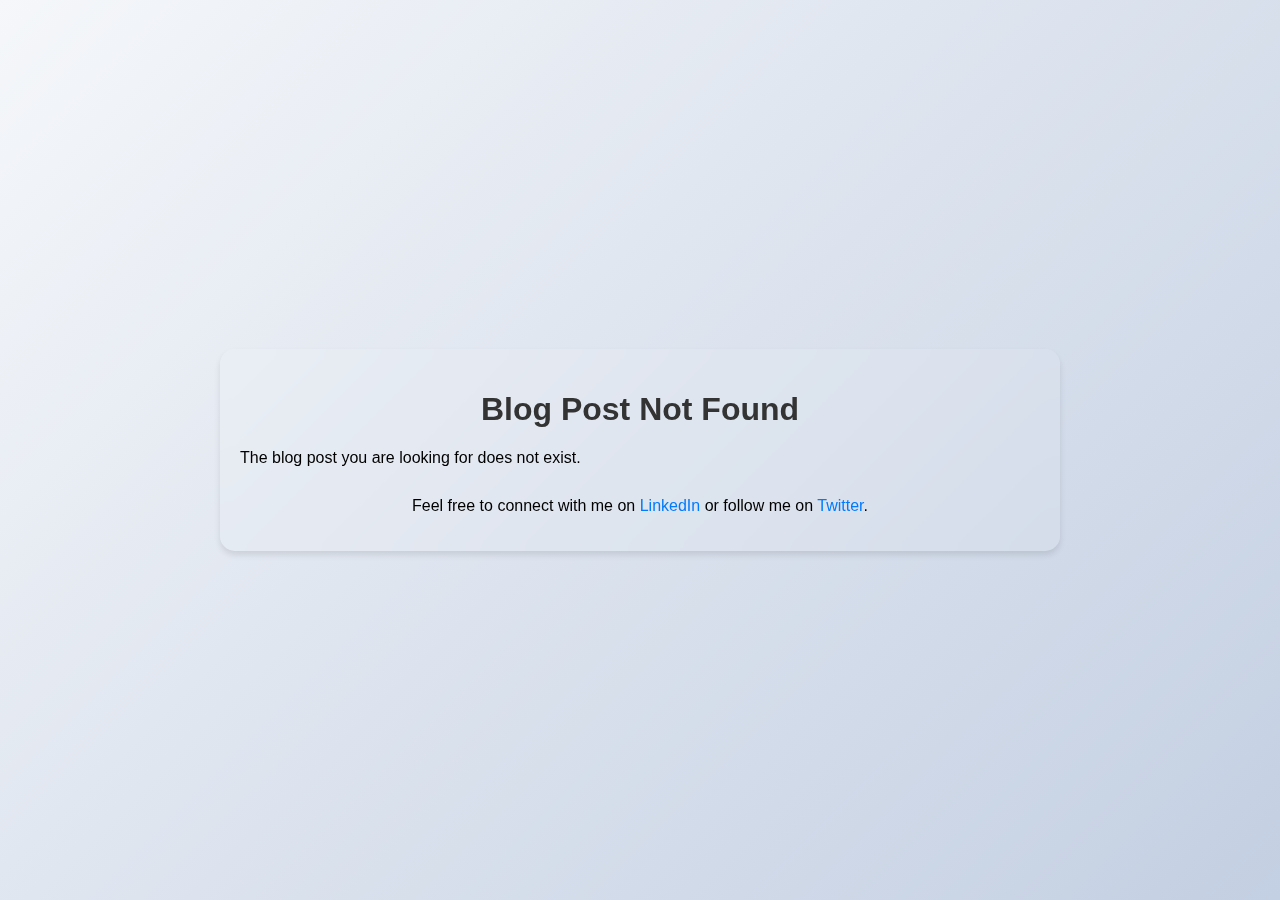
==== blog.html @ 8b7a48d5 "First Commit" ====
<!DOCTYPE html>
<html lang="en">
  <head>
    <meta charset="UTF-8" />
    <meta name="viewport" content="width=device-width, initial-scale=1.0" />
    <title>Blog Post</title>
    <link rel="stylesheet" href="styles.css" />
  </head>
  <body>
    <div class="container">
      <h1 id="blog-title">Blog Post Title</h1>
      <div class="content" id="blog-content"></div>
      <div class="contact-info">
        <p>
          Feel free to connect with me on
          <a href="https://www.linkedin.com/in/muneeralam">LinkedIn</a> or
          follow me on <a href="https://twitter.com/muneeralam">Twitter</a>.
        </p>
      </div>
    </div>
    <script src="blog.js"></script>
  </body>
</html>
---- styles.css ----
body {
  font-family: Arial, sans-serif;
  margin: 0;
  padding: 0;
  display: flex;
  justify-content: center;
  align-items: center;
  height: 100vh;
  background: linear-gradient(135deg, #f5f7fa, #c3cfe2);
  overflow: hidden;
}

.container {
  background: rgba(255, 255, 255, 0.1);
  border-radius: 15px;
  backdrop-filter: blur(10px);
  padding: 20px;
  max-width: 800px;
  width: 90%;
  box-shadow: 0 4px 6px rgba(0, 0, 0, 0.1);
  overflow-y: auto;
  max-height: 90vh;
}

h1 {
  text-align: center;
  color: #333;
}

.content {
  margin-top: 20px;
}

.contact-info {
  margin-top: 30px;
  text-align: center;
}

.contact-info a {
  color: #007bff;
  text-decoration: none;
}

.contact-info a:hover {
  text-decoration: underline;
}

.blog-post {
  background: rgba(255, 255, 255, 0.2);
  border-radius: 10px;
  padding: 15px;
  margin-bottom: 20px;
  box-shadow: 0 2px 4px rgba(0, 0, 0, 0.1);
}

.blog-post h2 {
  margin-top: 0;
  color: #333;
  cursor: pointer;
}

.blog-post p {
  color: #555;
}

/* Custom scrollbar styles */
.container::-webkit-scrollbar {
  width: 12px;
}

.container::-webkit-scrollbar-track {
  background: rgba(255, 255, 255, 0.1);
  border-radius: 10px;
}

.container::-webkit-scrollbar-thumb {
  background: rgba(0, 0, 0, 0.3);
  border-radius: 10px;
  border: 2px solid rgba(255, 255, 255, 0.3);
}

.container::-webkit-scrollbar-thumb:hover {
  background: rgba(0, 0, 0, 0.5);
}
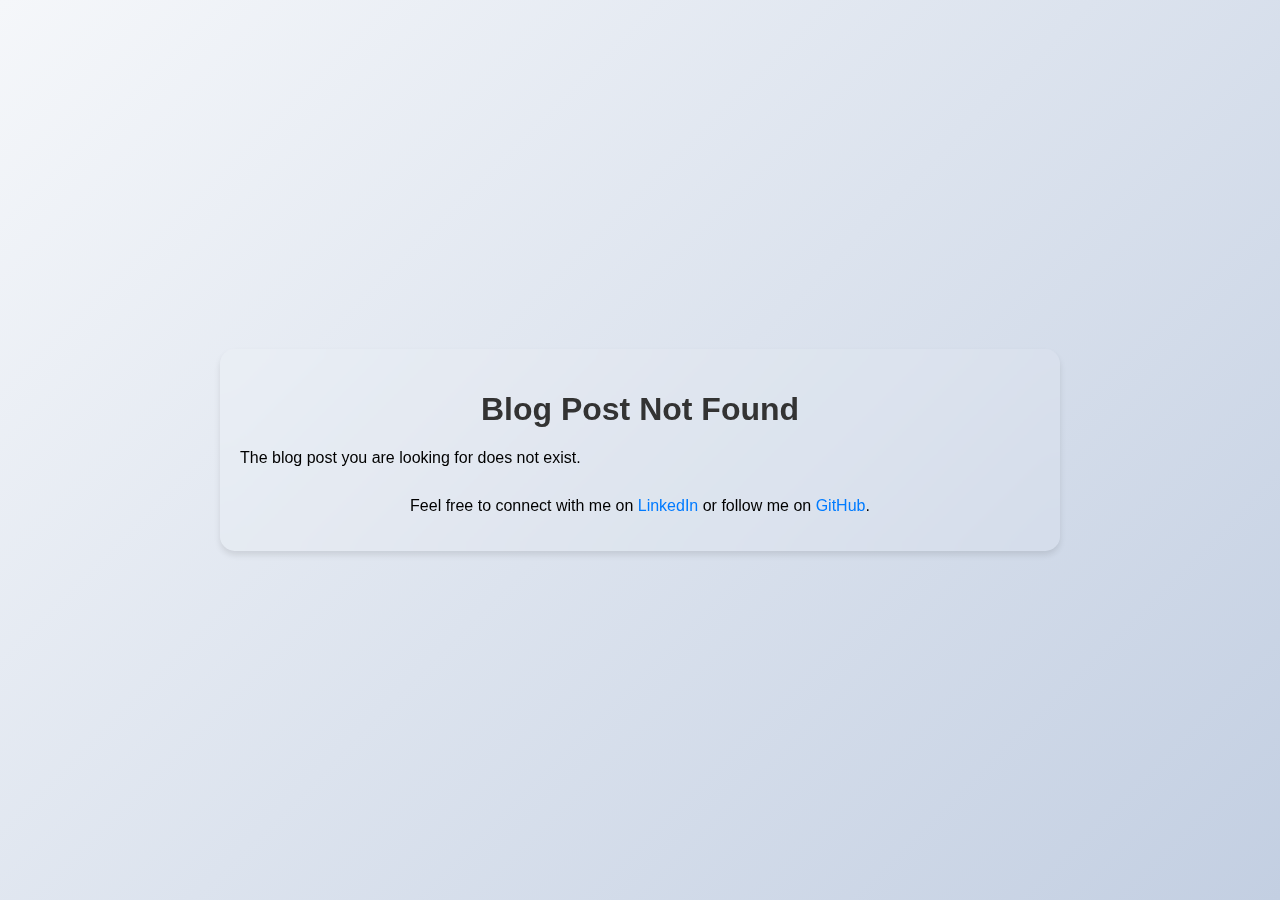
==== commit a9bccda8: "Update socials" ====
--- a/blog.html
+++ b/blog.html
@@ -13,8 +13,8 @@
       <div class="contact-info">
         <p>
           Feel free to connect with me on
-          <a href="https://www.linkedin.com/in/muneeralam">LinkedIn</a> or
-          follow me on <a href="https://twitter.com/muneeralam">Twitter</a>.
+          <a href="https://www.linkedin.com/in/muneer-alam-a9b376300/">LinkedIn</a> or
+          follow me on <a href="https://github.com/Muneer320">GitHub</a>.
         </p>
       </div>
     </div>
